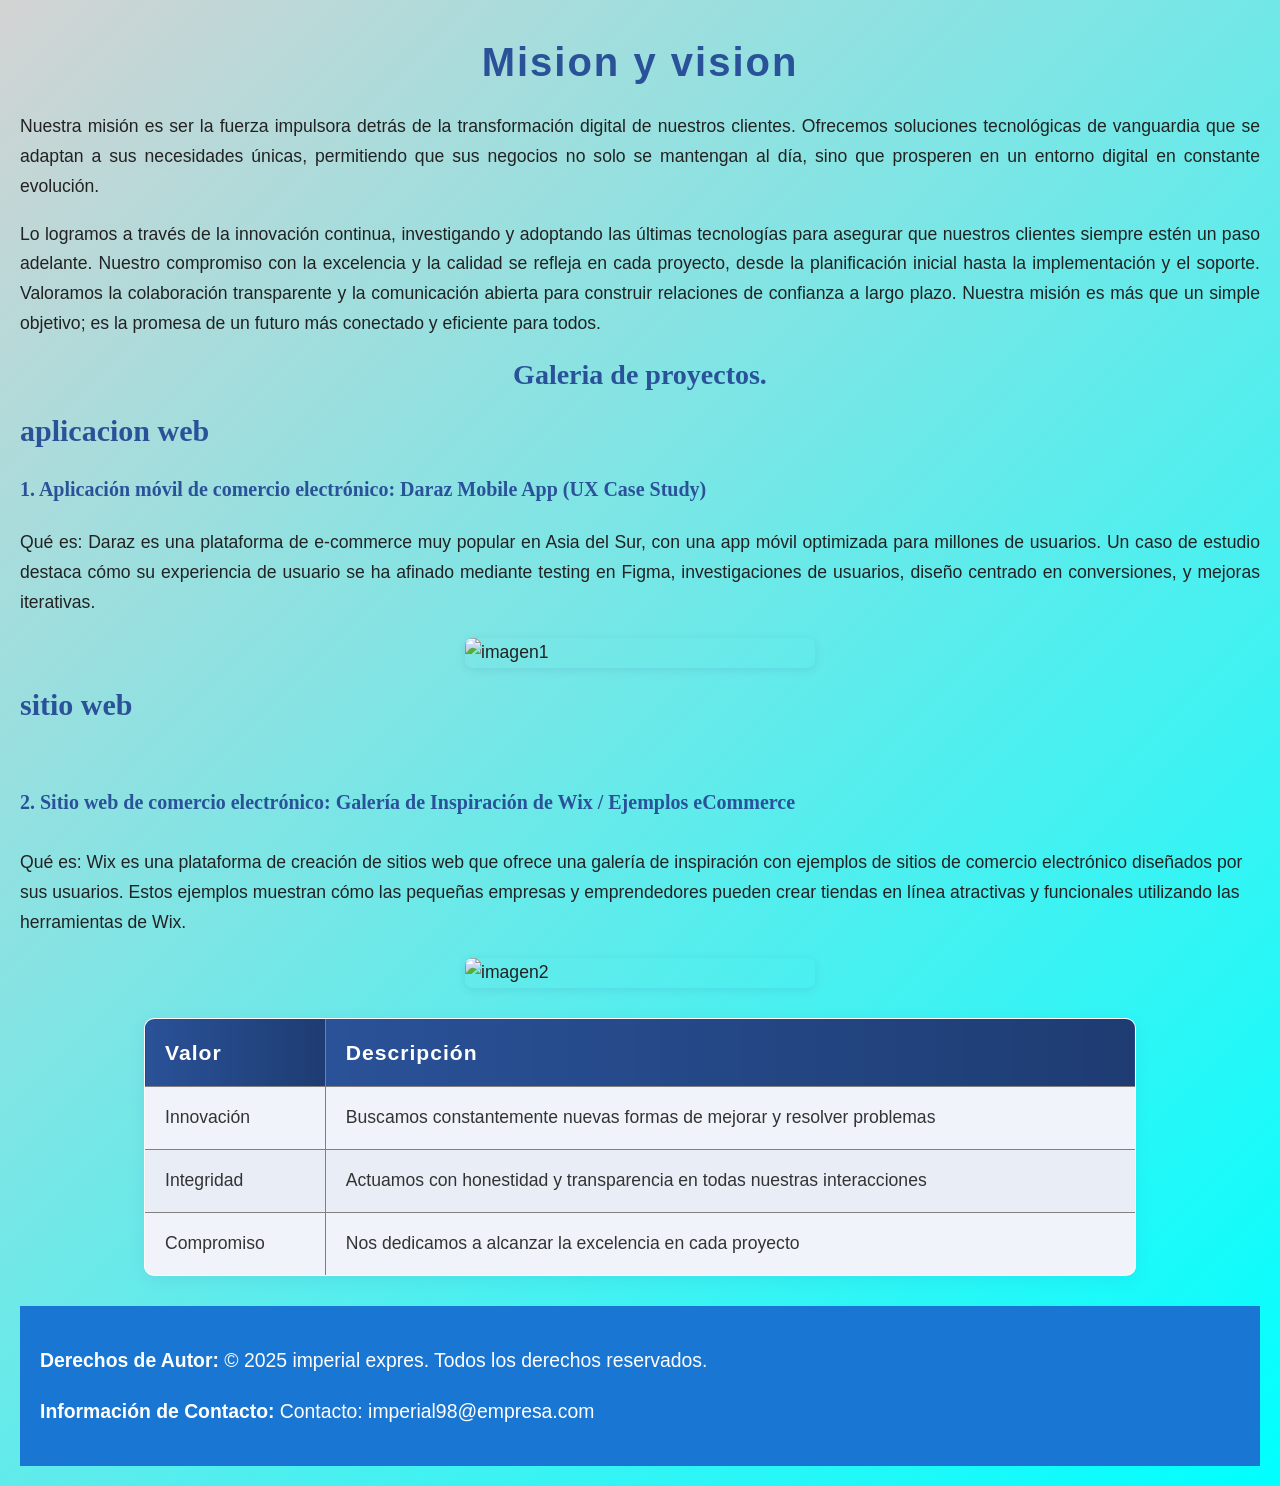
==== mision.html @ 083e4361 "mi primera paguina" ====
<!DOCTYPE html>
<link rel="stylesheet" href="estilos/estilos1.css">
<title>Mision y vision</title>
<h1>Mision y vision</h1>
<body>
    <p>  Nuestra misión es ser la fuerza impulsora detrás de la transformación digital de nuestros clientes. Ofrecemos soluciones tecnológicas de vanguardia que se adaptan a sus necesidades únicas, 
        permitiendo que sus negocios no solo se mantengan al día, sino que prosperen en un entorno digital en constante evolución.
</p>
<p>
    Lo logramos a través de la innovación continua, investigando y adoptando las últimas tecnologías para asegurar que nuestros clientes siempre estén un paso adelante. Nuestro compromiso con la excelencia y la calidad se refleja en cada proyecto, desde la planificación inicial hasta la implementación y el soporte. Valoramos la colaboración transparente y la comunicación abierta para construir relaciones de confianza a largo plazo.
Nuestra misión es más que un simple objetivo; es la promesa de un futuro más conectado y eficiente para todos.
</p>
<h2>Galeria de proyectos.</h2>
<h3> aplicacion web </h3>
<h4> 1. Aplicación móvil de comercio electrónico: Daraz Mobile App (UX Case Study)</h4>
<p>
   
Qué es: Daraz es una plataforma de e-commerce muy popular en Asia del Sur, con una app móvil optimizada para millones de usuarios.
 Un caso de estudio destaca cómo su experiencia de usuario se ha afinado mediante testing en Figma, investigaciones de usuarios, diseño centrado en conversiones,
  y mejoras iterativas.
  <img src="imagenes/aplicacion.png" alt="imagen1">
</p>
<h6>sitio web</h6>
<h5>2. Sitio web de comercio electrónico: Galería de Inspiración de Wix / Ejemplos eCommerce</h5>
<p1>
    Qué es: Wix es una plataforma de creación de sitios web que ofrece una galería de inspiración con ejemplos de sitios de comercio 
    electrónico diseñados por sus usuarios.
     Estos ejemplos muestran cómo las pequeñas empresas y emprendedores
      pueden crear tiendas en línea atractivas y funcionales utilizando las herramientas de Wix.
      <img src ="imagenes/sitioweb.jpg" alt="imagen2">
      <table border="1">
    <tr>
        <th>Valor</th>
        <th>Descripción</th>
    </tr>
    <tr>
        <td>Innovación</td>
        <td>Buscamos constantemente nuevas formas de mejorar y resolver problemas</td>
    </tr>
    <tr>
        <td>Integridad</td>
        <td>Actuamos con honestidad y transparencia en todas nuestras interacciones</td>
    </tr>
    <tr>
        <td>Compromiso</td>
        <td>Nos dedicamos a alcanzar la excelencia en cada proyecto</td>
    </tr>
</table>

<footer style="background-color: #1976d2; color: #fff; padding: 20px; margin-top: 30px;">
    <p><strong>Derechos de Autor:</strong> © 2025 imperial expres. Todos los derechos reservados.</p>
    <p><strong>Información de Contacto:</strong> Contacto: imperial98@empresa.com</p>
</footer>

</body>
</body>
---- estilos/estilos1.css ----
h1 {
    color: rgb(0, 85, 243);
    text-align: center;
    font-family: 'Lucida Sans', 'Lucida Sans Regular', 'Lucida Grande', 'Lucida Sans Unicode', Geneva, Verdana, sans-serif;
    font-size: 32px;
}
h2 {
    color: rgb(0, 85, 243);
    text-align: center;
    font-family: 'Times New Roman', serif;
    font-size: 28px;
}
h3 {
    color: rgb(0, 60, 255);
    text-align: left;
    font-family: 'Times New Roman', serif;
    font-size: 30px;
}
img {
    display: block;
    margin-left: auto;
    margin-right: auto;
    width: 100%;
}
h4 {
    color: rgb(86, 142, 247);
    text-align: left;
    font-family: 'Times New Roman', serif;
    font-size: 20px;
}
p {
    font-family: Arial, Helvetica, sans-serif;
    font-size: 16px;
    text-align: justify;
    margin: 20px;
}
h5{
    color: rgb(86, 142, 247);
    text-align: left;
    font-family: 'Times New Roman', serif;
    font-size: 20px;
}
p1 {
    font-family: Arial, Helvetica, sans-serif;
    font-size: 16px;
    text-align: justify;
    margin: 20px;
}
h6{
    color: rgb(0, 89, 255);
    text-align: left;
    font-family: 'Times New Roman', serif;
    font-size: 30px;
}
img {
    display: block;
    margin-left: auto;
    margin-right: auto;
    width: 100%;
}
body {
    font-family: 'Segoe UI', Arial, sans-serif;
    background: #f4f8fb;
    color: #222;
    margin: 0;
    padding: 20px;
}

h1, h2, h3, h4, h5, h6 {
    color: #2a5298;
    margin-top: 20px;
}

h1 {
    text-align: center;
    font-size: 2.5em;
    letter-spacing: 2px;
}

table {
    width: 80%;
    margin: 30px auto;
    border-collapse: collapse;
    background: #fff;
    box-shadow: 0 4px 16px rgba(42,82,152,0.08);
    border-radius: 10px;
    overflow: hidden;
}

th, td {
    padding: 16px 20px;
    text-align: left;
}

th {
    background: linear-gradient(90deg, #2a5298 0%, #1e3c72 100%);
    color: #fff;
    font-size: 1.2em;
    letter-spacing: 1px;
}

tr:nth-child(even) {
    background: #f0f4fa;
}

tr:nth-child(odd) td {
    background: #e9eef6;
}

td {
    color: #333;
    font-size: 1em;
}

img {
    display: block;
    margin: 20px auto;
    max-width: 350px;
    border-radius: 8px;
    box-shadow: 0 2px 8px rgba(42,82,152,0.12);
}

p, p1 {
    line-height: 1.7;
    margin: 18px 0;
    font-size: 1.1em;
}

@media (max-width: 700px) {
    table, th, td {
        font-size: 0.95em;
        padding: 10px;
    }
    body {
        padding: 8px;
    }
    img {
        max-width: 100%;
    }
}
body {
    background: linear-gradient(135deg, #d3d3d3, #00ffff);
}
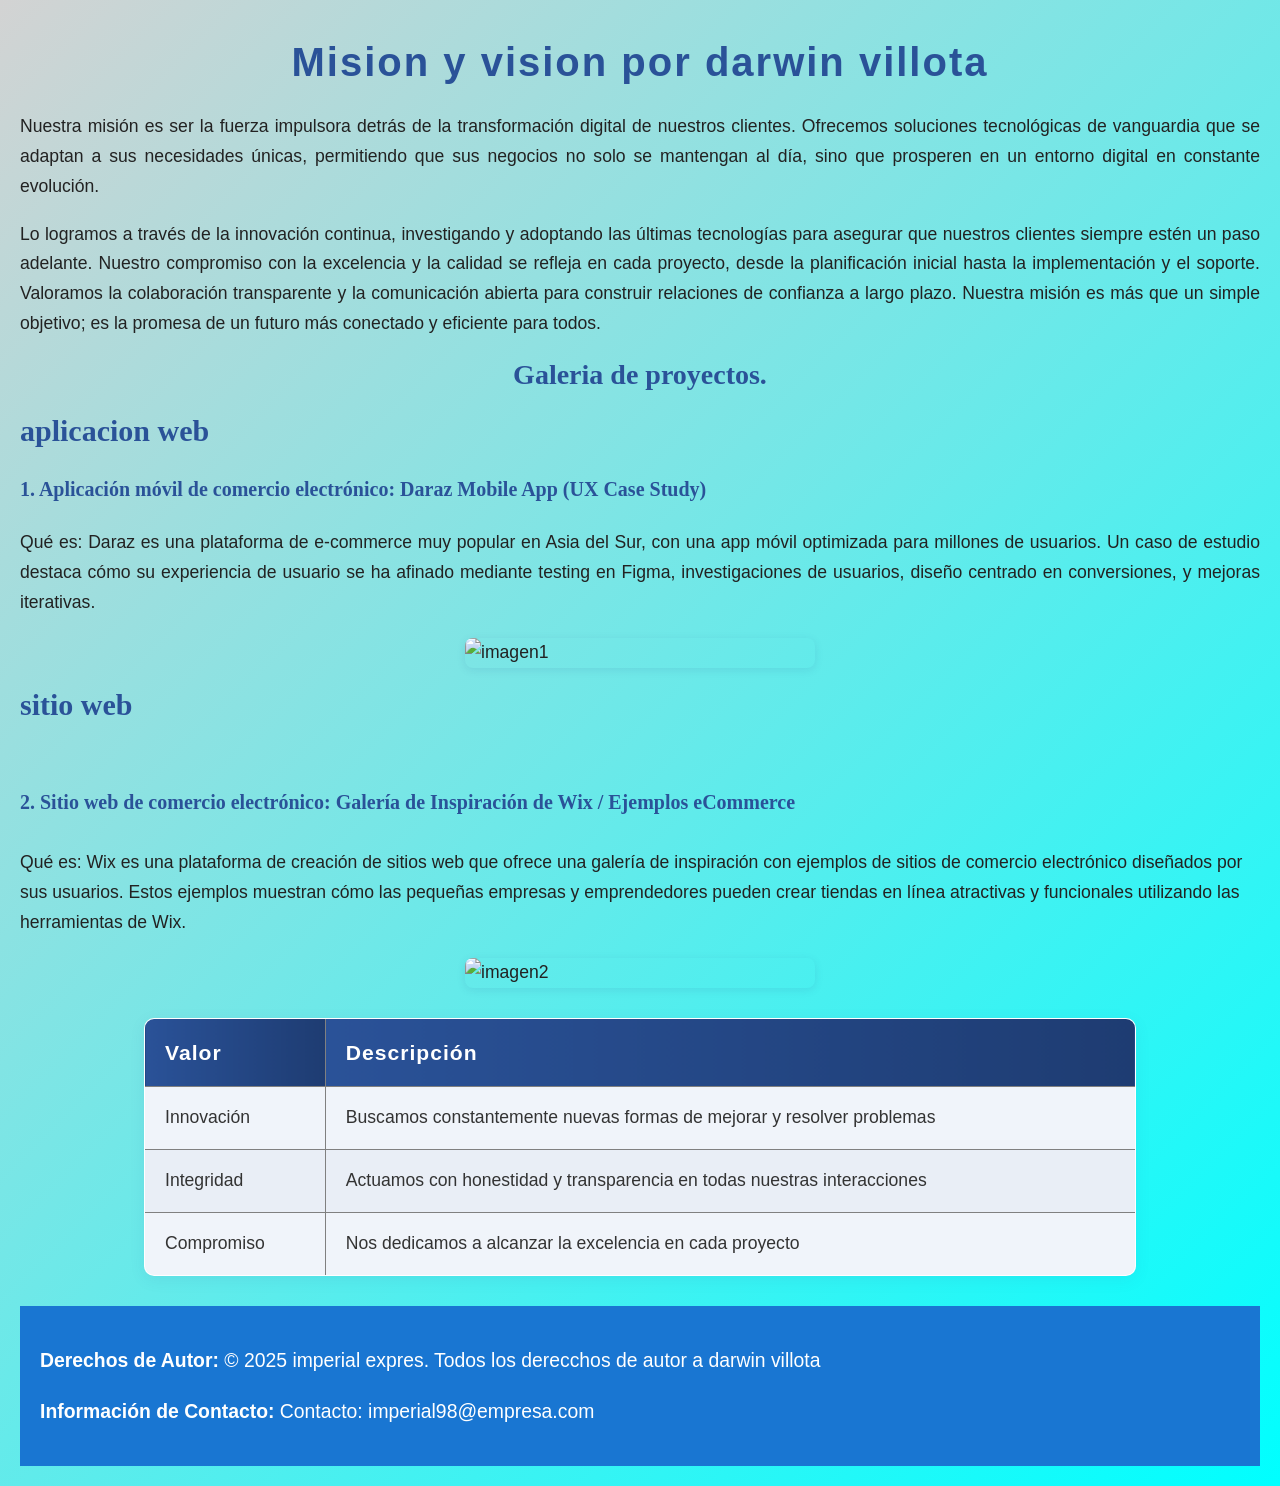
==== commit d7b2ad7a: "primeros cambios en la primer rama" ====
--- a/mision.html
+++ b/mision.html
@@ -1,7 +1,7 @@
 <!DOCTYPE html>
 <link rel="stylesheet" href="estilos/estilos1.css">
 <title>Mision y vision</title>
-<h1>Mision y vision</h1>
+<h1>Mision y vision por darwin villota</h1>
 <body>
     <p>  Nuestra misión es ser la fuerza impulsora detrás de la transformación digital de nuestros clientes. Ofrecemos soluciones tecnológicas de vanguardia que se adaptan a sus necesidades únicas, 
         permitiendo que sus negocios no solo se mantengan al día, sino que prosperen en un entorno digital en constante evolución.
@@ -48,7 +48,7 @@
 </table>
 
 <footer style="background-color: #1976d2; color: #fff; padding: 20px; margin-top: 30px;">
-    <p><strong>Derechos de Autor:</strong> © 2025 imperial expres. Todos los derechos reservados.</p>
+    <p><strong>Derechos de Autor:</strong> © 2025 imperial expres. Todos los derecchos de autor a darwin villota</p>
     <p><strong>Información de Contacto:</strong> Contacto: imperial98@empresa.com</p>
 </footer>
 
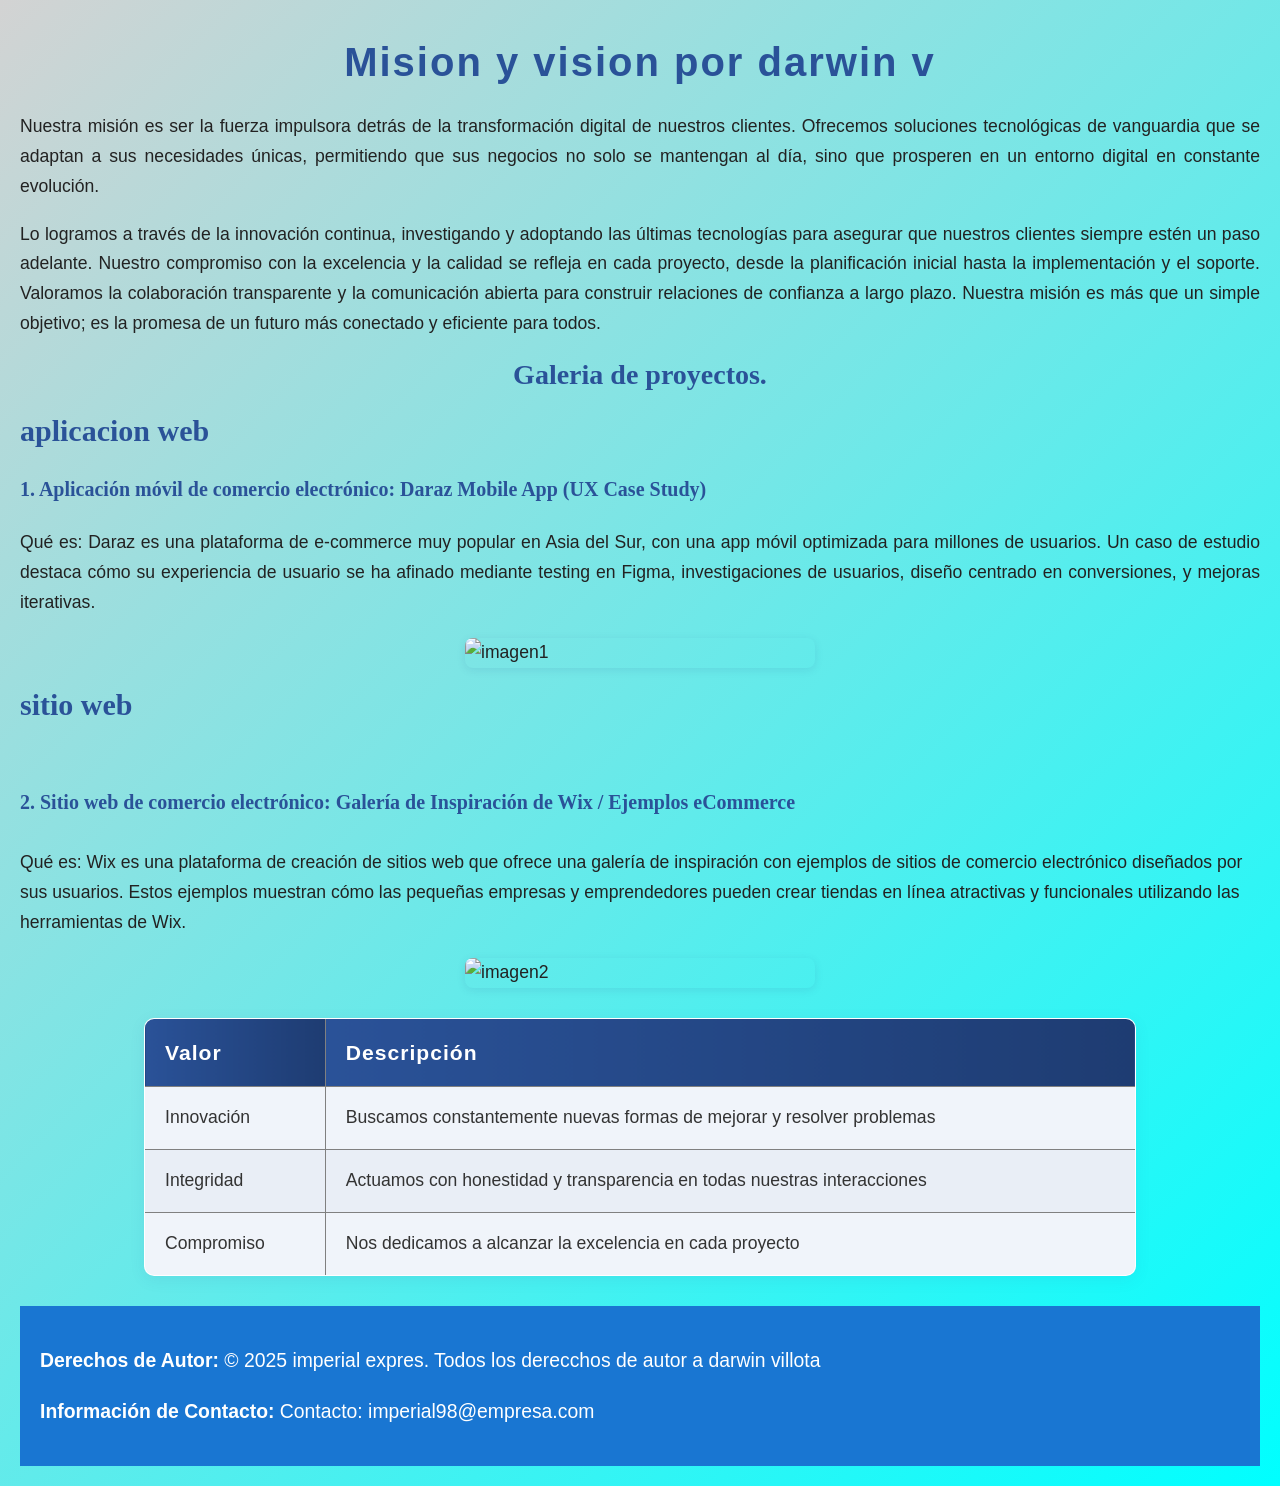
==== commit fca61bbb: "agregar" ====
--- a/mision.html
+++ b/mision.html
@@ -1,7 +1,7 @@
 <!DOCTYPE html>
 <link rel="stylesheet" href="estilos/estilos1.css">
 <title>Mision y vision</title>
-<h1>Mision y vision por darwin villota</h1>
+<h1>Mision y vision por darwin v</h1>
 <body>
     <p>  Nuestra misión es ser la fuerza impulsora detrás de la transformación digital de nuestros clientes. Ofrecemos soluciones tecnológicas de vanguardia que se adaptan a sus necesidades únicas, 
         permitiendo que sus negocios no solo se mantengan al día, sino que prosperen en un entorno digital en constante evolución.
